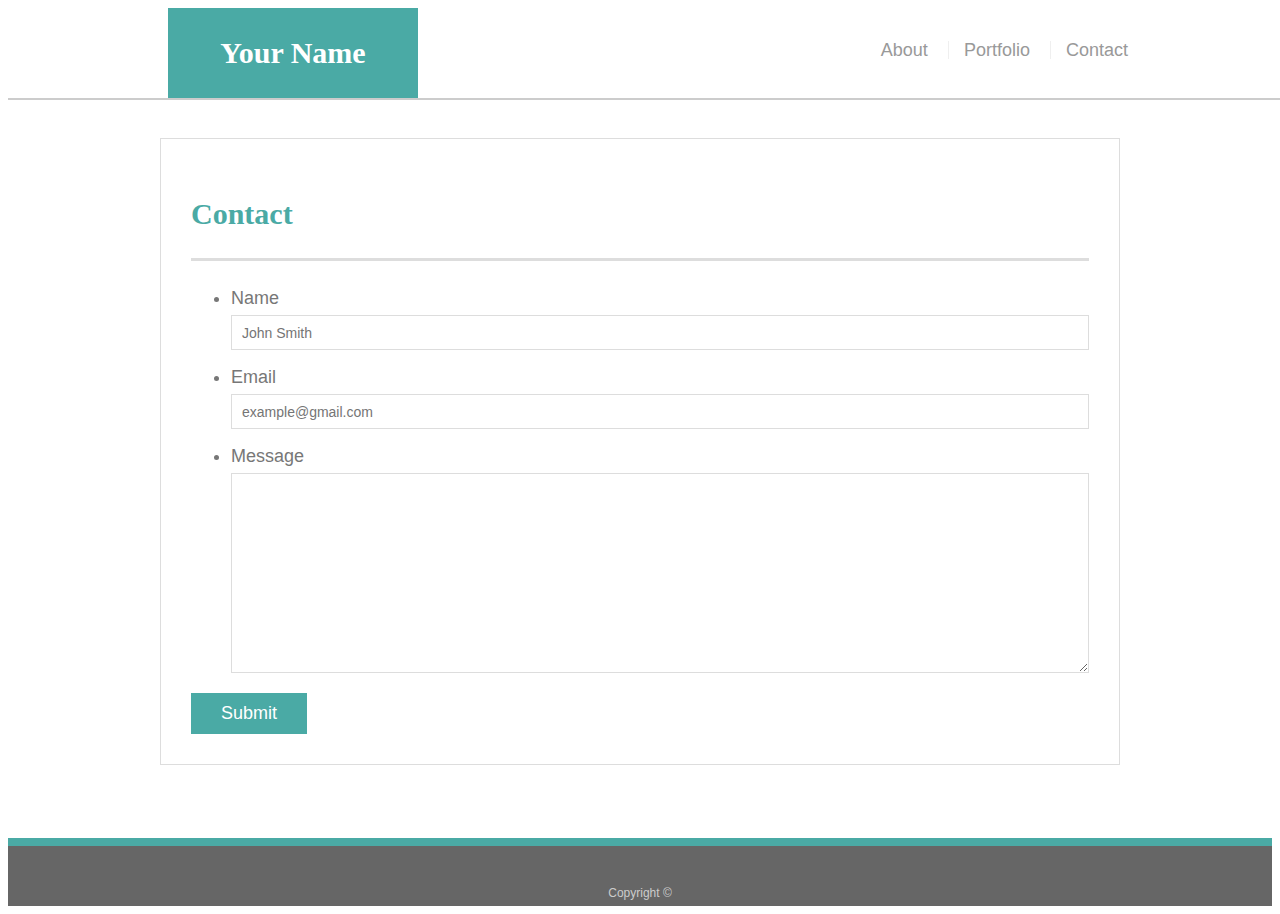
==== contact.html @ c0e3f19b "included homework 1 solutions and edited portfolio page" ====
<!doctype html>
<html lang="en-us">

<head>
  <meta charset="UTF-8">
  <title>Contact | Your Name</title>
  <link rel="stylesheet" type="text/css" href="assets/css/style.css">
</head>

<body>

  <header id="masthead">
    <div class="container">
      <a href="index.html" id="logo">Your Name</a>
      <nav>
        <a href="index.html">About</a>
        <a href="portfolio.html">Portfolio</a>
        <a href="contact.html">Contact</a>
      </nav>
    </div>
  </header>

  <div id="main-container" class="container">
    <section class="main-section">
      <h1>Contact</h1>

      <form id="contact-form">
        <ul>
          <li>
            <label for="name">Name</label>
            <input type="text" id="name" name="name" placeholder="John Smith" required="required">
          </li>
          <li>
            <label for="email">Email</label>
            <input type="email" id="email" name="email" placeholder="example@gmail.com" required="required">
          </li>
          <li>
            <label for="message">Message</label>
            <textarea id="message" name="message" required="required"></textarea>
          </li>
        </ul>
        <input type="submit">
      </form>

    </section>

  </div>

  <footer>
    <div class="container">
      Copyright &copy; 
    </div>
  </footer>
</body>

</html>
---- assets/css/style.css ----
body {
    font-family: Arial, "Helvetica Neue", Helvetica, sans-serif;
    font-size: 18px;
    line-height: 34px;
    color: #777777;
    background: url("../images/concrete_seamless.png");
  }
  
  * {
    box-sizing: border-box;
  }
  
  /* general */
  
  .container {
    width: 100%;
    max-width: 960px;
    margin: 0 auto;
    clear: both;
  }
  
  h1,
  h2,
  h3,
  p {
    margin-bottom: 20px;
  }
  
  p:last-child {
    margin-bottom: 0;
  }
  
  h1,
  h2,
  h3 {
    font-family: Georgia, Times, "Times New Roman", serif;
    font-weight: 700;
    color: #4aaaa5;
  }
  
  h1 {
    padding-bottom: 20px;
    font-size: 30px;
    line-height: 49px;
    border-bottom: 3px solid #dddddd;
  }
  
  h2,
  h3 {
    font-size: 22px;
  }
  
  /* header */
  
  #masthead {
    position: fixed;
    z-index: 99;
    width: 100%;
    margin: 0 0 30px;
    overflow: auto;
    color: #ffffff;
    background: #ffffff;
    border-bottom: 2px solid #cccccc;
  }
  
  #logo {
    float: left;
    width: 250px;
    height: 90px;
    font-family: Georgia, Times, "Times New Roman", serif;
    font-size: 30px;
    font-weight: 700;
    line-height: 90px;
    color: #ffffff;
    text-align: center;
    text-decoration: none;
    background: #4aaaa5;
  }
  
  nav {
    float: right;
    margin-top: 25px;
  }
  
  nav a {
    display: inline-block;
    padding-left: 15px;
    margin-left: 15px;
    line-height: 18px;
    color: #999;
    text-decoration: none;
    border-left: 1px solid #efefef;
  }
  
  nav a:first-child {
    border-left: 0 none;
  }
  
  /* footer */
  
  footer {
    padding: 30px 0;
    clear: both;
    font-size: 12px;
    color: #ffffff;
    color: #cccccc;
    text-align: center;
    background: #666666;
    border-top: 8px solid #4aaaa5;
    height: 50px;
  }
  
  h3, h2 {
    padding-bottom: 20px;
    margin-bottom: 15px;
    line-height: 22px;
    border-bottom: 2px solid #eeeeee;
  }
  
  /* main */
  
  #main-container {
    padding-top: 130px;
    min-height: calc(100vh - 70px);
  }
  
  .main-section {
    float: left;
    width: 100%;
    max-width: 960px;
    padding: 30px;
    margin: 0 0 40px;
    background: #ffffff;
    border: 1px solid #dddddd;
  }
  
  /* portfolio page */
  
  .work {
    position: relative;
    float: left;
    width: 274px;
    margin: 20px 0 25px;
    overflow: auto;
  }
  
  .work:nth-child(even) {
    margin-right: 40px;
  }
  
  .work img {
    width: 100%;
    border: 0 none;
    opacity: 0.8;
  }
  
  .work h3 {
    position: absolute;
    bottom: 20px;
    width: 100%;
    padding: 15px;
    margin-bottom: 0;
    font-weight: 300;
    line-height: 30px;
    color: #ffffff;
    text-align: center;
    background: #4aaaa5;
    border-bottom: 0;
  }
  
  .auth-image {
    float: left;
    width: 200px;
    height: auto;
    margin-top: 10px;
    margin-right: 25px;
  }
  
  /* contact page */
  
  #contact-form ul {
    margin-bottom: 20px;
  }
  
  #contact-form li {
    margin-bottom: 10px;
  }
  
  label,
  input[type=text],
  input[type=email],
  textarea {
    display: block;
    width: 100%;
  }
  
  input[type=text],
  input[type=email],
  textarea {
    height: 35px;
    padding: 0 10px;
    font-size: 14px;
    border: 1px solid #dddddd;
  }
  
  textarea {
    height: 200px;
  }
  
  input[type=submit] {
    padding: 10px 30px;
    font-size: 18px;
    color: #ffffff;
    cursor: pointer;
    background: #4aaaa5;
    border: 0 none;
  }
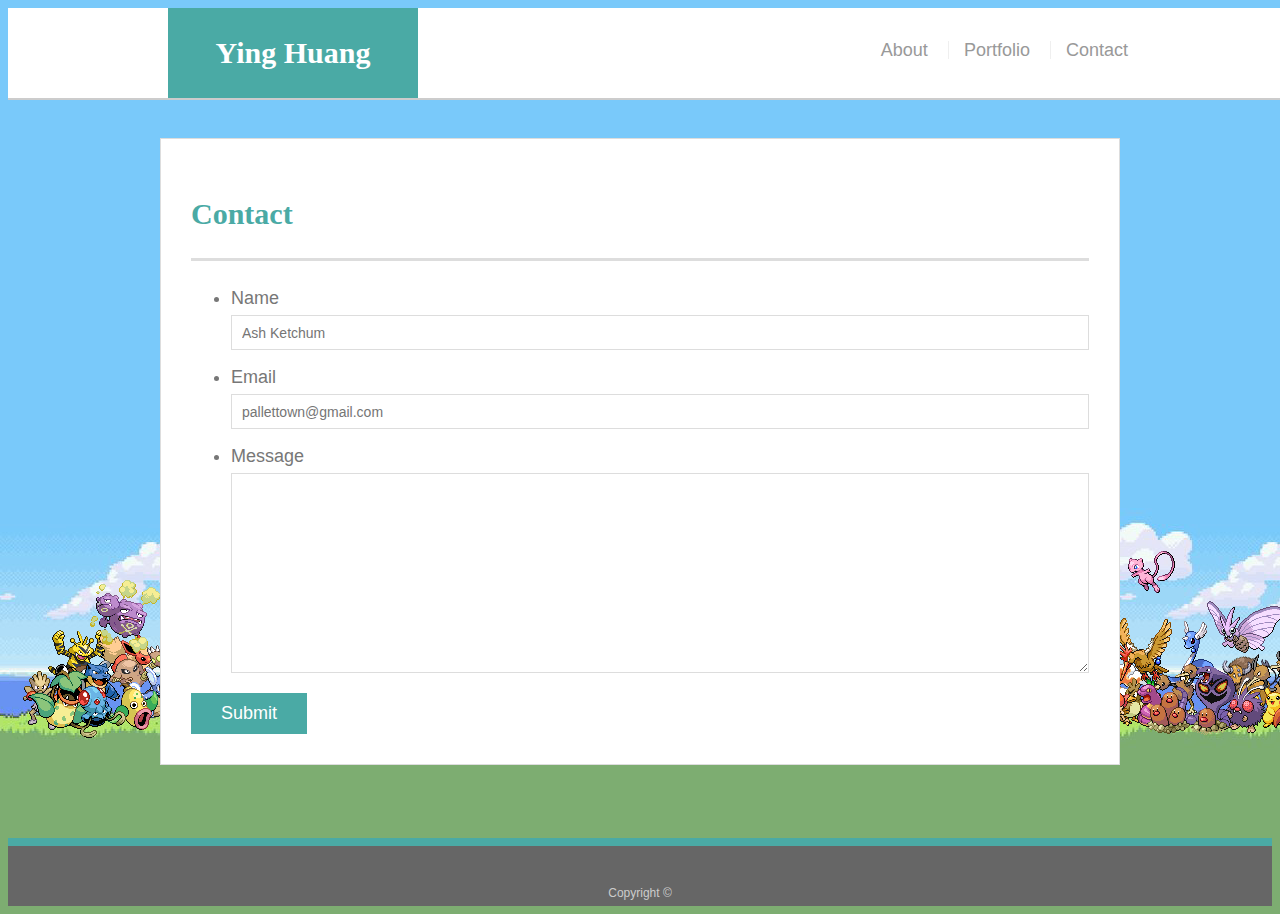
==== commit 148c9601: "added background images and breakpoints" ====
--- a/contact.html
+++ b/contact.html
@@ -11,7 +11,7 @@
 
   <header id="masthead">
     <div class="container">
-      <a href="index.html" id="logo">Your Name</a>
+      <a href="index.html" id="logo">Ying Huang</a>
       <nav>
         <a href="index.html">About</a>
         <a href="portfolio.html">Portfolio</a>
@@ -28,11 +28,11 @@
         <ul>
           <li>
             <label for="name">Name</label>
-            <input type="text" id="name" name="name" placeholder="John Smith" required="required">
+            <input type="text" id="name" name="name" placeholder="Ash Ketchum" required="required">
           </li>
           <li>
             <label for="email">Email</label>
-            <input type="email" id="email" name="email" placeholder="example@gmail.com" required="required">
+            <input type="email" id="email" name="email" placeholder="pallettown@gmail.com" required="required">
           </li>
           <li>
             <label for="message">Message</label>
--- a/assets/css/style.css
+++ b/assets/css/style.css
@@ -3,56 +3,76 @@
     font-size: 18px;
     line-height: 34px;
     color: #777777;
-    background: url("../images/concrete_seamless.png");
-  }
-  
-  * {
+    background: url("background.png");
+    }
+  
+* {
     box-sizing: border-box;
-  }
+    }
   
   /* general */
   
-  .container {
+.container {
     width: 100%;
     max-width: 960px;
     margin: 0 auto;
     clear: both;
   }
   
-  h1,
-  h2,
-  h3,
-  p {
-    margin-bottom: 20px;
-  }
-  
-  p:last-child {
+h1 {
+    margin-bottom: 20px;
+  }
+
+h2 {
+    margin-bottom: 20px;
+  }
+
+h3 {
+    margin-bottom: 20px;
+  }
+
+p {
+    margin-bottom: 20px;
+  }
+  
+p:last-child {
     margin-bottom: 0;
   }
   
-  h1,
-  h2,
-  h3 {
+h1 {font-family: Georgia, Times, "Times New Roman", serif;
+    font-weight: 700;
+    color: #4aaaa5;
+  }
+
+h2 {font-family: Georgia, Times, "Times New Roman", serif;
+  font-weight: 700;
+  color: #4aaaa5;
+    }
+
+ h3 {
     font-family: Georgia, Times, "Times New Roman", serif;
     font-weight: 700;
     color: #4aaaa5;
   }
   
-  h1 {
+h1 {
     padding-bottom: 20px;
     font-size: 30px;
     line-height: 49px;
     border-bottom: 3px solid #dddddd;
   }
   
-  h2,
-  h3 {
+h2 {
     font-size: 22px;
   }
+
+h3 {
+    font-size: 22px;
+  }
   
   /* header */
   
-  #masthead {
+#masthead {
     position: fixed;
     z-index: 99;
     width: 100%;
@@ -63,7 +83,7 @@
     border-bottom: 2px solid #cccccc;
   }
   
-  #logo {
+#logo {
     float: left;
     width: 250px;
     height: 90px;
@@ -77,12 +97,12 @@
     background: #4aaaa5;
   }
   
-  nav {
+nav {
     float: right;
     margin-top: 25px;
   }
   
-  nav a {
+nav a {
     display: inline-block;
     padding-left: 15px;
     margin-left: 15px;
@@ -92,13 +112,13 @@
     border-left: 1px solid #efefef;
   }
   
-  nav a:first-child {
+nav a:first-child {
     border-left: 0 none;
   }
   
   /* footer */
   
-  footer {
+footer {
     padding: 30px 0;
     clear: both;
     font-size: 12px;
@@ -110,21 +130,28 @@
     height: 50px;
   }
   
-  h3, h2 {
+h2 {
     padding-bottom: 20px;
     margin-bottom: 15px;
     line-height: 22px;
     border-bottom: 2px solid #eeeeee;
   }
+
+h3 {
+    padding-bottom: 20px;
+    margin-bottom: 15px;
+    line-height: 22px;
+    border-bottom: 2px solid #eeeeee;
+  }
   
   /* main */
   
-  #main-container {
+#main-container {
     padding-top: 130px;
     min-height: calc(100vh - 70px);
   }
   
-  .main-section {
+.main-section {
     float: left;
     width: 100%;
     max-width: 960px;
@@ -136,7 +163,7 @@
   
   /* portfolio page */
   
-  .work {
+.work {
     position: relative;
     float: left;
     width: 274px;
@@ -144,17 +171,18 @@
     overflow: auto;
   }
   
-  .work:nth-child(even) {
+.work:nth-child(even) {
     margin-right: 40px;
   }
   
-  .work img {
-    width: 100%;
+.work img {
+    width: 100%;
+    height: 250px;
     border: 0 none;
     opacity: 0.8;
   }
   
-  .work h3 {
+.work h3 {
     position: absolute;
     bottom: 20px;
     width: 100%;
@@ -168,7 +196,7 @@
     border-bottom: 0;
   }
   
-  .auth-image {
+.auth-image {
     float: left;
     width: 200px;
     height: auto;
@@ -178,40 +206,79 @@
   
   /* contact page */
   
-  #contact-form ul {
-    margin-bottom: 20px;
-  }
-  
-  #contact-form li {
+#contact-form ul {
+    margin-bottom: 20px;
+  }
+  
+#contact-form li {
     margin-bottom: 10px;
   }
   
-  label,
-  input[type=text],
-  input[type=email],
-  textarea {
-    display: block;
-    width: 100%;
-  }
-  
-  input[type=text],
-  input[type=email],
-  textarea {
+label {
+    display: block;
+    width: 100%;
+  }
+
+input[type=text] {
+    display: block;
+    width: 100%;
+  }
+
+input[type=email] {
+    display: block;
+    width: 100%;
+  }
+
+textarea {
+    display: block;
+    width: 100%;
+  }
+  
+input[type=text] {
     height: 35px;
     padding: 0 10px;
     font-size: 14px;
     border: 1px solid #dddddd;
   }
-  
-  textarea {
+
+input[type=email] {
+    height: 35px;
+    padding: 0 10px;
+    font-size: 14px;
+    border: 1px solid #dddddd;
+  }
+
+textarea {
+    height: 35px;
+    padding: 0 10px;
+    font-size: 14px;
+    border: 1px solid #dddddd;
+  }
+  
+textarea {
     height: 200px;
   }
   
-  input[type=submit] {
+input[type=submit] {
     padding: 10px 30px;
     font-size: 18px;
     color: #ffffff;
     cursor: pointer;
     background: #4aaaa5;
     border: 0 none;
-  }+  }
+
+/* Media Query adding breakpoints 980px 768px 640px */
+
+@media screen and (max-width: 768px) {
+    body {
+        font-family: Arial, "Helvetica Neue", Helvetica, sans-serif;
+        font-size: 18px;
+        line-height: 34px;
+        color: black;
+        background: url("background2.jpg");
+        }
+    nav {
+        margin-right: 25px;
+    }
+}